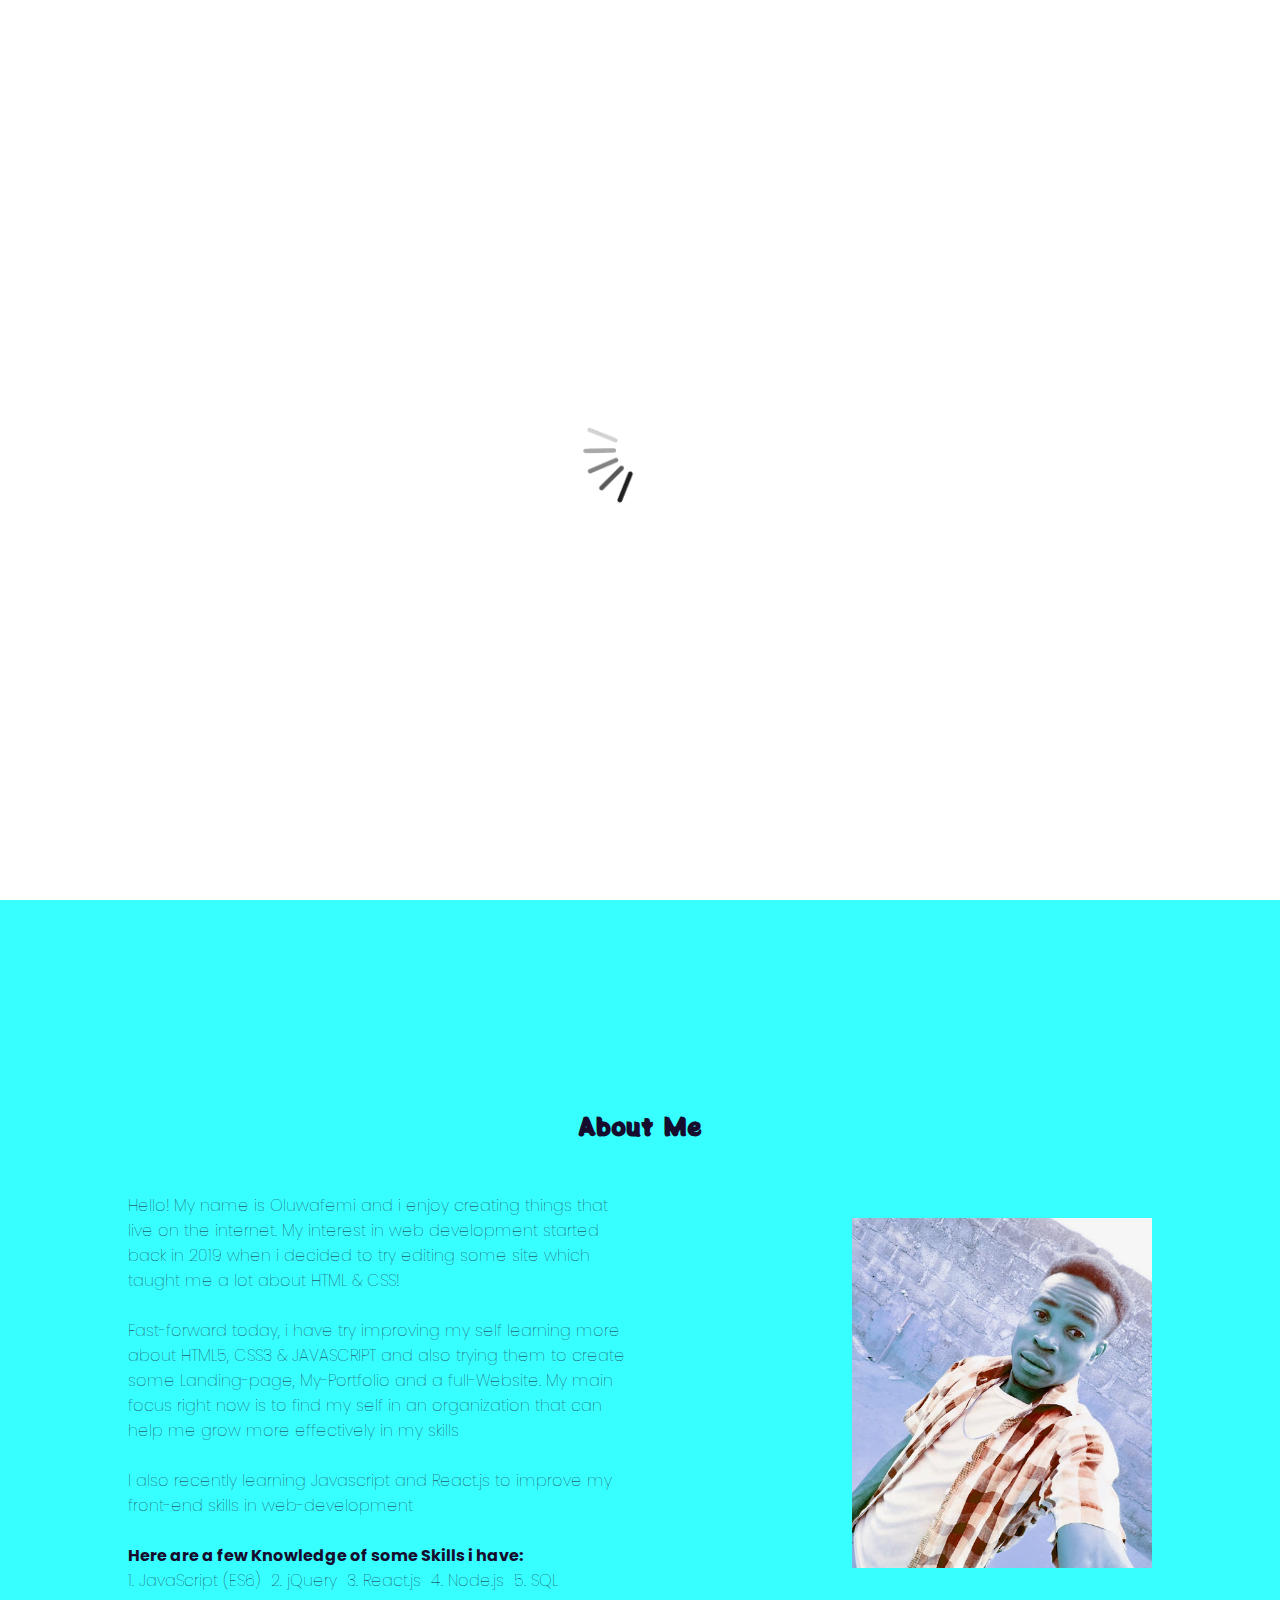
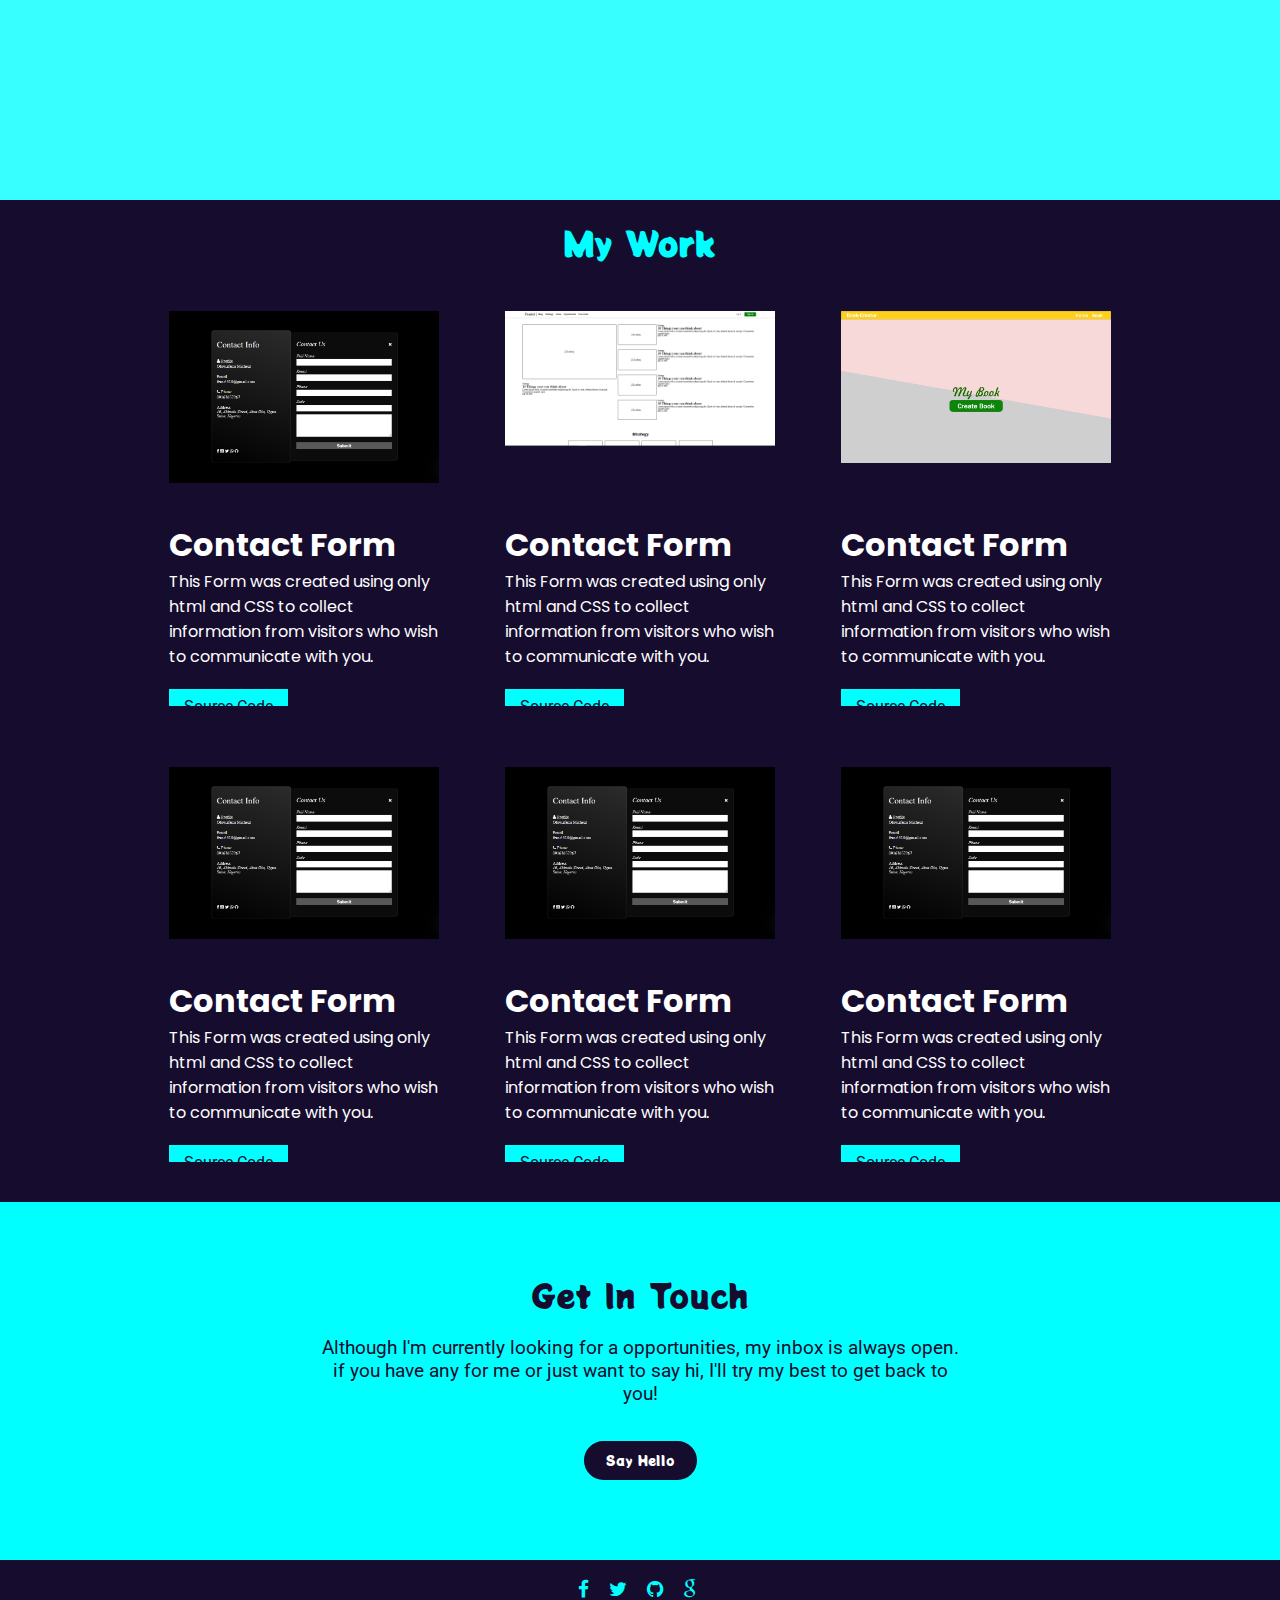
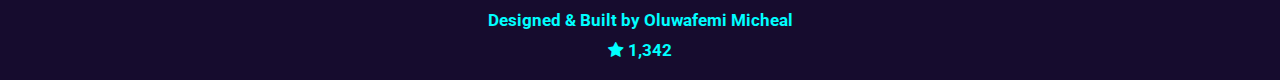
==== My Portolio/index.html @ a14e84a2 "my_first_feature" ====
<!DOCTYPE html>
<html lang="en">

<head>
    <meta charset="UTF-8">
    <meta http-equiv="X-UA-Compatible" content="IE=edge">
    <meta name="viewport" content="width=device-width, initial-scale=1.0">
    <title>Oluwafemi Micheal</title>
    <link rel="stylesheet" href="css/style.css">
    <link rel="stylesheet" href="css/font-awesome.css">
    <script src="js/app.js" defer></script>
</head>

<body>
    <!-- Preloading -->
    <div class="preload">
        <img src="image/Display-Loading.gif" alt="">
    </div>

    <!-- start header -->

    <!-- End header -->
    <!-- Start of Main -->
    <main>
        <!-- Home Section-->
        <section class="home" id="back-to-top">
            <div class="homeContainer">
                <header>
                    <div class="menubar">
                        <h2>Oluwafemi <sub>Micheal</sub></h2>
                        <ul>
                            <li><a href="#home"><i class="fa fa-home"></i> Home</a></li>
                            <li><a href="#about"><i class="fa fa-user"></i> About</a></li>
                            <li><a href="#project"><i class="fa fa-laptop"></i> Project</a></li>
                            <li><a href="#contact"><i class="fa fa-mobile-phone"></i> Contact</a></li>
                            <div>
                                <a href="cv.html " target="_blank"> My Resume</a>
                            </div>
                        </ul>
                        <div class="bar">
                            <i class="fa fa-bars"></i>
                        </div>
                    </div>
                    <!-- Small-screen Manubar -->
                    <div class="menubar-sm">
                        <ul>
                            <li><a href="#home"><i class="fa fa-home"></i> Home</a></li>
                            <li><a href="#about"><i class="fa fa-user"></i> About</a></li>
                            <li><a href="#project"><i class="fa fa-laptop"></i> Project</a></li>
                            <li><a href="#contact"><i class="fa fa-mobile-phone"></i> Contact</a></li>
                            <li class="resume"><a href="cv.html " target="_blank"> My Resume</a></li>
                        </ul>
                    </div>
                </header>
                <div class="container">
                    <div class="text">
                        <h4>Hello, my name is</h4>
                        <h1>Oluwafemi Micheal.</h1>
                        <h2>I build things for the web</h2>
                        <p>I'm a Front-end developer, specializing in building (and occasionally designing) Currently, I'm focused on learning some other web development tools</p>
                        <a href="cv.html" target="_blank">Check Me</a>
                    </div>
                    <div class="imgs">
                        <img src="image/IMG_20210819_095249_804.jpg" alt="Loading...">
                    </div>
                </div>
            </div>
        </section>

        <!-- About Section -->
        <section id="about" class="about">
            <div class="container">
                <h2>About Me</h2>
                <div class="view">
                    <div class="imgbx">
                        <span></span>
                        <img src="image/IMG_20201101_075703_294_1604214329325.jpg" alt="">
                    </div>
                    <div class="textBx">
                        <p>Hello! My name is Oluwafemi and i enjoy creating things that live on the internet. My interest in web development started back in 2019 when i decided to try editing some site which taught me a lot about HTML & CSS! </p>
                        <br>
                        <p>Fast-forward today, i have try improving my self learning more about HTML5, CSS3 & JAVASCRIPT and also trying them to create some Landing-page, My-Portfolio and a full-Website. My main focus right now is to find my self in an organization
                            that can help me grow more effectively in my skills</p>
                        <br>
                        <p>I also recently learning Javascript and React.js to improve my front-end skills in web-development</p>
                        <br>
                        <h4>Here are a few Knowledge of some Skills i have:</h4>
                        <ul>
                            <li>1. JavaScript (ES6)</li>
                            <li>2. jQuery</li>
                            <li>3. React.js</li>
                            <li>4. Node.js</li>
                            <li>5. SQL</li>
                        </ul>
                    </div>
                </div>
            </div>

        </section>

        <!-- Project Section -->
        <section id="project" class="project">
            <div class="container">
                <h1>My Work</h1>
                <div class="view">
                    <div class="box">
                        <div class="imgbx">
                            <img src="image/p1.PNG" alt="Loading">
                        </div>
                        <div class="text">
                            <h1>Contact Form</h1>
                            <p>This Form was created using only html and CSS to collect information from visitors who wish to communicate with you. </p>
                            <br>
                            <a href="https://github.com/Oluwafemimicheal/my-projects/tree/main/Form" target="_blank">Source Code</a>
                        </div>
                    </div>
                    <div class="box">
                        <div class="imgbx">
                            <img src="image/p2.PNG" alt="Loading">
                        </div>
                        <div class="text">
                            <h1>Contact Form</h1>
                            <p>This Form was created using only html and CSS to collect information from visitors who wish to communicate with you. </p>
                            <br>
                            <a href="https://github.com/Oluwafemimicheal/my-projects/tree/main/Blog" target="_blank">Source Code</a>
                        </div>
                    </div>
                    <div class="box">
                        <div class="imgbx">
                            <img src="image/project1.png" alt="Loading">
                        </div>
                        <div class="text">
                            <h1>Contact Form</h1>
                            <p>This Form was created using only html and CSS to collect information from visitors who wish to communicate with you. </p>
                            <br>
                            <a href="https://github.com/Oluwafemimicheal/my-projects/tree/main/Form" target="_blank">Source Code</a>
                        </div>
                    </div>
                    <div class="box">
                        <div class="imgbx">
                            <img src="image/p1.PNG" alt="Loading">
                        </div>
                        <div class="text">
                            <h1>Contact Form</h1>
                            <p>This Form was created using only html and CSS to collect information from visitors who wish to communicate with you. </p>
                            <br>
                            <a href="https://github.com/Oluwafemimicheal/my-projects/tree/main/Form" target="_blank">Source Code</a>
                        </div>
                    </div>
                    <div class="box">
                        <div class="imgbx">
                            <img src="image/p1.PNG" alt="Loading">
                        </div>
                        <div class="text">
                            <h1>Contact Form</h1>
                            <p>This Form was created using only html and CSS to collect information from visitors who wish to communicate with you. </p>
                            <br>
                            <a href="https://github.com/Oluwafemimicheal/my-projects/tree/main/Form" target="_blank">Source Code</a>
                        </div>
                    </div>
                    <div class="box">
                        <div class="imgbx">
                            <img src="image/p1.PNG" alt="Loading">
                        </div>
                        <div class="text">
                            <h1>Contact Form</h1>
                            <p>This Form was created using only html and CSS to collect information from visitors who wish to communicate with you. </p>
                            <br>
                            <a href="https://github.com/Oluwafemimicheal/my-projects/tree/main/Form" target="_blank">Source Code</a>
                        </div>
                    </div>

                </div>
            </div>
        </section>
        <!-- Contact Section -->
        <section id="contact" class="contact">
            <div class="container">
                <h1>Get In Touch</h1>
                <br>
                <p>Although I'm currently looking for a opportunities, my inbox is always open. if you have any for me or just want to say hi, I'll try my best to get back to you!</p>
                <br><br>
                <button class="check">Say Hello</button>
            </div>
        </section>

        <!-- Popup Form -->
        <div class="popup-container">
            <div class="info-container">
                <div class="head">
                    <h2>Contact Info</h2>
                </div>
                <div class="info">
                    <div>
                        <i class="fa fa-user"> <span>Profile</span></i>
                        <h5>Oluwafemi micheal</h5>
                    </div>
                    <br>
                    <div>
                        <i class="fa fa-envelope"> <span>Email</span></i>
                        <h5>femi4410@gmail.com</h5>
                    </div>
                    <br>
                    <div>
                        <i class="fa fa-phone"> <span>Phone</span></i>
                        <h5>09163657267</h5>
                    </div>
                    <br>
                    <div>
                        <i class="fa fa-map-marker"> <span>Address</span> </i>
                        <h5>10, Akinola Street, Atan-Ota, Ogun-State, Nigeria.</h5>
                    </div>
                </div>
                <div class="info-social">
                    <i class="fa fa-facebook"></i>
                    <i class="fa fa-instagram"></i>
                    <i class="fa fa-twitter"></i>
                    <i class="fa fa-github"></i>
                </div>
            </div>
            <div class="popup-body">
                <div class="fh">
                    <h3>Contact Me</h3>
                    <i class="fa fa-times"></i>
                </div>
                <form>
                    <div>
                        <label for="name">Name</label>
                        <input type="text" name="name" required>
                    </div>
                    <div>
                        <label for="email">Email</label>
                        <input type="email" name="email" required>
                    </div>
                    <div>
                        <label for="number">Phone</label>
                        <input type="text" name="number" required>
                    </div>
                    <textarea name="" id="" cols="30" rows="5"></textarea>
                    <button type="submit" id="btn" class="btn"> Send</button>
                </form>
            </div>
        </div>
        <section id="footer" class="footer">
            <div class="social-icons">
                <a href="https://web.facebook.com/micheal.jinadu/" target="_blank"><i class="fa fa-facebook"></i></a>
                <a href=""> <i class="fa fa-twitter"></i></a>
                <a href="https://github.com/oluwafemi-coder" target="_blank"> <i class="fa fa-github"></i></a>
                <a href=""> <i class="fa fa-google"></i></a>
                <a href=""> <i class="fa fa-figma"></i></a>
            </div>
            <div class="text">
                <h2>Designed & Built by Oluwafemi Micheal</h2>
                <h2><i class="fa fa-star"></i> 1,342</h2>
            </div>
        </section>

        <!-- To-top Button -->
        <button class="back-to-top"><a href="#back-to-top"><i class="fa fa-arrow-up"></i></a></button>
    </main>
    <!-- End of Main Tag -->

    <!-- Footer Section -->
</body>

</html>
---- My Portolio/css/style.css ----
@import url('https://fonts.googleapis.com/css2?family=Poppins:wght@400;500;600;700;800;900&family=Potta+One&family=Roboto:wght@400;500;700;900&display=swap');
* {
    margin: 0;
    padding: 0;
    box-sizing: border-box;
}

html {
    scroll-behavior: smooth;
}

body {
    background-color: rgb(22, 12, 46);
    overflow-x: hidden;
}

.preload {
    display: none;
    justify-content: center;
    align-items: center;
    position: fixed;
    top: 0;
    left: 0;
    background-color: white;
    min-height: 100vh;
    width: 100vw;
    z-index: 9999;
}

.preload img {
    width: 30%;
}

.load.preload {
    display: flex;
    transition: all 500ms ease-in-out;
}

header {
    position: absolute;
    top: 0%;
    width: 100%;
    height: 10vh;
    display: flex;
    justify-content: center;
    align-items: center;
    flex-direction: column;
    padding: 10px;
}

header .menubar .bar {
    display: none;
    font-size: 2rem;
    cursor: pointer;
}

.menubar {
    width: 90%;
    margin: auto;
    display: flex;
    justify-content: space-between;
    align-items: center;
    color: white;
}

.menubar h2 {
    font-size: 1.5rem;
    font-family: 'Potta One', sans-serif;
    color: aqua;
}

.menubar ul {
    list-style: none;
    display: flex;
    justify-content: space-between;
    margin: 6px;
}

header .menubar-sm ul li {
    display: none;
}

.menubar ul li {
    margin-left: 15px;
}

.menubar ul div>a {
    padding: 5px 10px;
    border: 2px solid white;
    font-family: 'poppins', sans-serif;
    font-size: 10px;
    border-radius: 10px;
    margin-left: 10px;
    color: white;
    text-decoration: none;
    transition: all 0.4s ease;
}

.menubar ul div>a:hover {
    background-color: white;
    color: rgb(22, 12, 46);
}

.menubar ul li a {
    text-decoration: none;
    color: rgb(94, 241, 209);
    font-size: 0.8rem;
    font-family: 'poppins', sans-serif;
    transition: 0.5s;
}

.fa-solid {
    font-size: 1rem;
    margin-right: 6px;
}

ul li a:hover {
    color: white;
}

main {
    width: 100%;
    overflow-y: hidden;
}

.homeContainer {
    width: 100%;
    display: flex;
    justify-content: center;
    align-items: center;
    flex-direction: column;
}

.home {
    display: flex;
    margin: auto;
    align-items: center;
    height: 100vh;
    transition: 1s ease;
}

.home .container {
    width: 80%;
    margin: auto;
    display: flex;
    justify-content: space-between;
    align-items: center;
}

.home .text {
    width: 50%;
    text-align: left;
}

.home .imgs {
    width: 300px;
    height: 300px;
    position: relative;
    background-color: rgb(22, 12, 46);
    box-shadow: 0 0 5px 0 rgb(0, 231, 235);
    border-radius: 50%;
    display: flex;
    justify-content: center;
    align-items: flex-start;
    transition: all 0.5s ease;
    overflow: hidden;
}

.home .imgs img {
    width: 100%;
    transition: .4s ease;
}

.home .imgs img:hover {
    width: 150%;
}

.home .text h4 {
    font-family: 'poppins' sans-serif;
    font-weight: 500;
    color: rgb(94, 241, 209);
    margin-bottom: 10px;
    font-size: 20px;
}

.home .text h1 {
    font-family: 'Potta One', sans-serif;
    font-weight: 100;
    color: aqua;
    margin-bottom: 10px;
    font-size: 2.5rem;
}

.home .text h2 {
    font-family: 'Roboto', sans-serif;
    color: rgb(12, 206, 206);
    margin-bottom: 10px;
    font-size: 2.2rem;
}

.home .text p {
    font-family: 'Roboto', sans-serif;
    color: rgb(8, 146, 151);
    font-size: 1rem;
    margin-bottom: 30px;
}

.home .text a {
    text-decoration: none;
    border: none;
    border: 2px solid rgb(0, 255, 255);
    outline: none;
    padding: 8px 13px;
    border-radius: 10px;
    background-color: rgb(0, 255, 255);
    color: rgb(22, 12, 46);
    font-size: 1rem;
    font-family: 'Potta One', sans-serif;
    transition: all 0.3s ease;
    cursor: pointer;
}

.home .text a:hover {
    background-color: transparent;
    color: rgb(255, 255, 255);
}

.about {
    background-color: rgb(56, 255, 255);
    display: flex;
    justify-content: space-between;
    align-items: center;
    height: 100vh;
    font-family: 'Potta One', sans-serif;
    font-weight: 100;
}

.about .container {
    width: 80%;
    margin: auto;
    display: flex;
    justify-content: center;
    align-items: center;
    flex-direction: column;
    color: rgb(22, 12, 46);
}

.about .view {
    position: relative;
    width: 100%;
    display: grid;
    grid-template-columns: 1fr 1fr;
    grid-gap: 1rem;
    justify-content: center;
    align-items: center;
    margin-top: 50px;
    color: rgb(22, 12, 46);
    font-family: 'Poppins', sans-serif;
}

.about .view .imgbx {
    position: absolute;
    right: 0;
    width: 300px;
    height: 350px;
    display: flex;
    justify-content: center;
    align-items: center;
    overflow: hidden;
}

.view .imgbx span {
    width: 400px;
    height: 400px;
    position: absolute;
    animation: span 5s infinite ease;
    animation-delay: 10s;
}

@keyframes span {
    0% {
        transform: translateX(100%);
        background-color: rgb(56, 255, 255);
    }
    100% {
        transform: translateX(-100%);
        background-color: rgb(56, 255, 255);
    }
}

.about .view .imgbx img {
    width: 100%;
    transition: .4s ease;
}

.about .view .imgbx img:hover {
    transform: scale(1.2);
}

.about .view .textBx ul {
    list-style: none;
    display: flex;
}

.view .textBx ul li {
    margin: 0 10px 0 0;
}

.project {
    padding: 20px 0px;
    font-family: 'Potta One', sans-serif;
}

.project .container {
    color: aqua;
    width: 90%;
    margin: auto;
    display: flex;
    justify-content: center;
    align-items: center;
    flex-direction: column;
}

.project .view {
    display: grid;
    grid-template-columns: 1fr 1fr 1fr;
    grid-gap: 1rem;
    margin-top: 20px;
    font-family: 'Poppins', sans-serif;
    color: rgb(22, 12, 46);
}

.project .view .box {
    width: 280px;
    height: 400px;
    margin: 20px;
    padding: 5px;
    color: white;
    overflow: hidden;
    transition: all .2s ease;
}

.view .box:hover {
    transform: scale(1.1);
}

.view .box .imgbx {
    width: 100%;
    height: 200px;
    margin-bottom: 10px;
    display: flex;
    justify-content: center;
    align-items: flex-start;
    overflow: hidden;
}

.imgbx img {
    width: 100%;
}

.project .view .box .text a {
    padding: 8px 15px;
    background-color: aqua;
    color: rgb(22, 12, 46);
    text-decoration: none;
    font-family: 'Roboto', sans-serif;
}

.contact .container {
    width: 50%;
    margin: auto;
    font-family: 'Franklin Gothic Medium', 'Arial Narrow', Arial, sans-serif;
    text-align: center;
    margin-bottom: 10px;
}

.contact {
    background-color: aqua;
    display: flex;
    margin: auto;
    justify-content: center;
    align-items: center;
    font-family: 'Potta One', sans-serif;
    height: auto;
    z-index: 100;
}

.contact .container {
    position: relative;
    padding: 70px 0%;
    color: rgb(22, 12, 46);
}

.contact .container h1 {
    font-size: 2rem;
    font-weight: 100;
    font-family: 'Potta One', sans-serif;
}

.contact .container p {
    font-size: 1.2rem;
    font-family: 'Poppins', sans-serif;
    font-family: 'Roboto', sans-serif;
}

.container button {
    background-color: rgb(22, 12, 46);
    border: 2px solid rgb(22, 12, 46);
    padding: 8px 20px;
    color: rgb(255, 255, 255);
    font-family: 'Potta One', sans-serif;
    border-radius: 20px;
    transition: all 0.3s ease-in-out;
    cursor: pointer;
}

.container button:hover {
    background-color: transparent;
    color: rgb(22, 12, 46);
}

.footer {
    display: flex;
    width: 100%;
    margin: auto;
    padding: 60px 0;
    justify-content: center;
    align-items: center;
    height: 12vh;
    text-align: center;
    flex-direction: column;
    line-height: 30px;
}

.footer .social-icons {
    font-size: 1.2rem;
    color: rgb(22, 12, 46);
}

.footer .social-icons a i {
    margin-left: 15px;
    color: aqua;
}

.footer .social-icons i:hover {
    transform: scale(1.3);
}

.footer .text {
    font-size: .70rem;
    font-family: 'Roboto', sans-serif;
    color: aqua;
    font-weight: 100;
}

.back-to-top {
    display: none;
    position: fixed;
    right: 30px;
    top: 90%;
    cursor: pointer;
    border: none;
    border-radius: 8px;
    background-color: rgba(73, 181, 220, 0.474);
    transition: all 0.9s ease;
}

.back-to-top i {
    font-size: 1.5rem;
}

.back-to-top a {
    padding: 10px;
    text-decoration: none;
    font-weight: bold;
    color: rgb(255, 255, 255);
}

.back-to-top:hover {
    background-color: white;
}

.back-to-top a:hover {
    color: navy;
}

.show.back-to-top {
    display: flex;
}

.popup-container {
    display: none;
    position: fixed;
    top: 0;
    left: 0;
    background-color: rgb(22, 12, 46);
    justify-content: center;
    align-items: center;
    min-height: 100vh;
    width: 100vw;
    z-index: 1000;
    color: white;
    transition: 500ms ease;
    animation: popup 1.3s ease;
}

@keyframes popup {
    0% {
        transform: scale(0);
    }
}

.info {
    font-family: 'Roboto', sans-serif;
    font-weight: 100;
}

.info i span {
    font-family: 'Poppins', sans-serif;
    font-weight: 700;
}

.info-container {
    width: 300px;
    height: 500px;
    display: flex;
    justify-content: space-between;
    align-items: flex-start;
    flex-direction: column;
    background: linear-gradient(4deg, rgb(22, 8, 48), rgb(33, 31, 71));
    border-radius: 5px;
    font-family: 'Poppins', sans-serif;
    padding: 20px 20px;
    color: rgb(255, 255, 255);
    box-shadow: 0 0 4px 0 rgba(255, 255, 255, 0.458);
    z-index: 3;
}

.info-container .info {
    height: 200px;
    display: flex;
    justify-content: space-between;
    flex-direction: column;
    margin-bottom: 60%;
}

.info-social i {
    margin: 5px;
}

::-webkit-scrollbar {
    display: none;
}

.popup-body {
    width: 400px;
    height: 480px;
    display: flex;
    justify-content: center;
    flex-direction: column;
    font-family: 'Poppins', sans-serif;
    background-color: rgb(255, 255, 255);
    padding: 20px;
    text-align: center;
    color: rgb(33, 31, 71);
    box-shadow: 0px 1px 3px 1px rgba(255, 255, 255, 0.548);
    overflow: hidden;
    animation: body 2s ease;
}

@keyframes body {
    0% {
        transform: translateX(-80%);
    }
}

.popup-body form {
    display: flex;
    height: auto;
    color: rgb(168, 168, 168);
    font-family: 'Poppins', sans-serif;
    font-size: 0.8rem;
    justify-content: center;
    flex-direction: column;
    text-align: left;
    margin-top: 50px;
}

form label {
    font-family: 'Poppins', sans-serif;
    color: rgb(33, 31, 71);
}

.popup-body textarea {
    background-color: rgb(255, 255, 255);
    border: 1px solid rgb(33, 31, 71);
    margin-bottom: 20px;
    outline: none;
    color: rgb(9, 9, 9);
    padding: 5px 10px;
    font-size: 1rem;
}

.popup-container .fh {
    width: 100%;
    display: flex;
    justify-content: space-between;
    align-items: center;
    font-size: 1rem;
}

.popup-container .fh i {
    font-size: 1.4rem;
}

.popup-body form>div {
    display: flex;
    justify-content: center;
    flex-direction: column;
    margin-bottom: 20px;
}

form input {
    width: 100%;
    border: none;
    outline: none;
    background-color: transparent;
    border: 1px solid rgb(33, 31, 71);
    color: rgb(33, 31, 71);
    font-size: 0.8rem;
    padding: 5px 10px;
    overflow: hidden;
}

form .btn {
    width: 100%;
    margin: auto;
    padding: 2px 20px;
    border: none;
    border-radius: 5px;
    background: linear-gradient(4deg, rgb(22, 8, 48), rgb(33, 31, 71));
    color: rgb(255, 255, 255);
    font-size: 1.2rem;
    font-weight: bold;
    font-family: 'Poppins', sans-serif;
    transition: all 0.4s ease;
    cursor: pointer;
}

form button:hover {
    opacity: 0.9;
}

.display.popup-container {
    display: flex;
}

@media (max-width: 800px) {
    main {
        width: 100%;
        overflow: hidden;
    }
    header ul li {
        display: none;
    }
    header ul button {
        display: none;
    }
    header ul>div {
        display: none;
    }
    header .menubar .bar {
        display: flex;
    }
    .menubar-sm {
        display: flex;
        justify-content: flex-start;
        background-color: transparent;
        position: fixed;
        width: 100%;
        top: 0%;
        left: 0%;
        transform: translateX(-100%);
        transition: 0.5s ease;
    }
    header .menubar-sm ul {
        list-style: none;
        display: flex;
        justify-content: flex-start;
        flex-direction: column;
        width: 50%;
        height: 100vh;
        padding-top: 30px;
        background-color: rgb(19, 19, 63);
        z-index: 999;
        pointer-events: all;
    }
    header .menubar-sm ul li {
        display: flex;
        margin: 5px;
        padding-top: 10px;
        align-items: flex-end;
    }
    .menubar-sm ul li a:hover {
        padding-left: 70px;
        background-color: aqua;
        color: navy;
    }
    .menubar-sm ul .resume {
        display: flex;
        justify-content: center;
        margin-top: 17rem;
    }
    .menubar-sm ul .resume a {
        width: 100%;
        border: 2px solid white;
        font-family: 'Franklin Gothic Medium', 'Arial Narrow', Arial, sans-serif;
        font-size: 1rem;
        border-radius: 10px;
        color: white;
        text-decoration: none;
        transition: all 0.4s ease;
    }
    .menubar-sm ul li a {
        width: 100%;
        text-decoration: none;
        color: rgb(94, 241, 209);
        ;
        font-weight: bold;
        font-size: 1.2rem;
        transition: all 0.4s ease;
        cursor: pointer;
        background-color: transparent;
        padding: 8px 10px;
    }
    .show.menubar-sm {
        display: flex;
        transform: translate(0);
    }
    .home {
        min-height: 100vh;
    }
    .home .text {
        width: 100%;
        margin: auto;
    }
    .home .imgs {
        display: none;
    }
    .home .imgs img {
        width: 70%;
    }
    .home .imgs:hover {
        box-shadow: none;
        background-color: transparent;
    }
    .about {
        width: 100%;
        min-height: auto;
    }
    .about .view {
        flex-direction: column;
    }
    .about .textBx {
        width: 100%;
    }
    .about .imgbx {
        width: 70%;
        border: none;
    }
    .about .view {
        display: flex;
        justify-content: center;
        align-items: center;
        flex-direction: column-reverse;
    }
    .about .view .textBx {
        width: 100%;
    }
    .about .view .imgbx {
        display: none;
    }
    .project .view {
        width: 100%;
        display: grid;
        grid-template-columns: 1fr 1fr;
    }
    .project .container .view .box {
        width: 300px;
        height: 420px;
        background-color: white;
        color: navy;
        display: flex;
        justify-content: space-between;
        align-items: center;
        flex-direction: column;
        padding: 0%;
        padding-bottom: 10px;
    }
    .project .view .box .imgbx {
        width: 100%;
        height: 400px;
    }
}

@media(max-width: 500px) {
    .home .imgs {
        display: none;
    }
    .about .textBx {
        font-size: 0.9rem;
    }
    .project .box:hover {
        transform: scale(1);
    }
    .project .view {
        display: grid;
        grid-template-columns: 1fr;
    }
    .contact .container {
        width: 100%;
        padding: 20px;
    }
    .popup-container {
        flex-direction: column;
    }
    .popup-container .info-container {
        width: 95%;
        height: 300px;
        flex-direction: row;
        margin: 10px;
        border-radius: 0px;
        box-shadow: none;
    }
    .info-container .info {
        margin-bottom: 0%;
        padding: 0 50px;
    }
    .popup-container .popup-body {
        animation: none;
    }
}
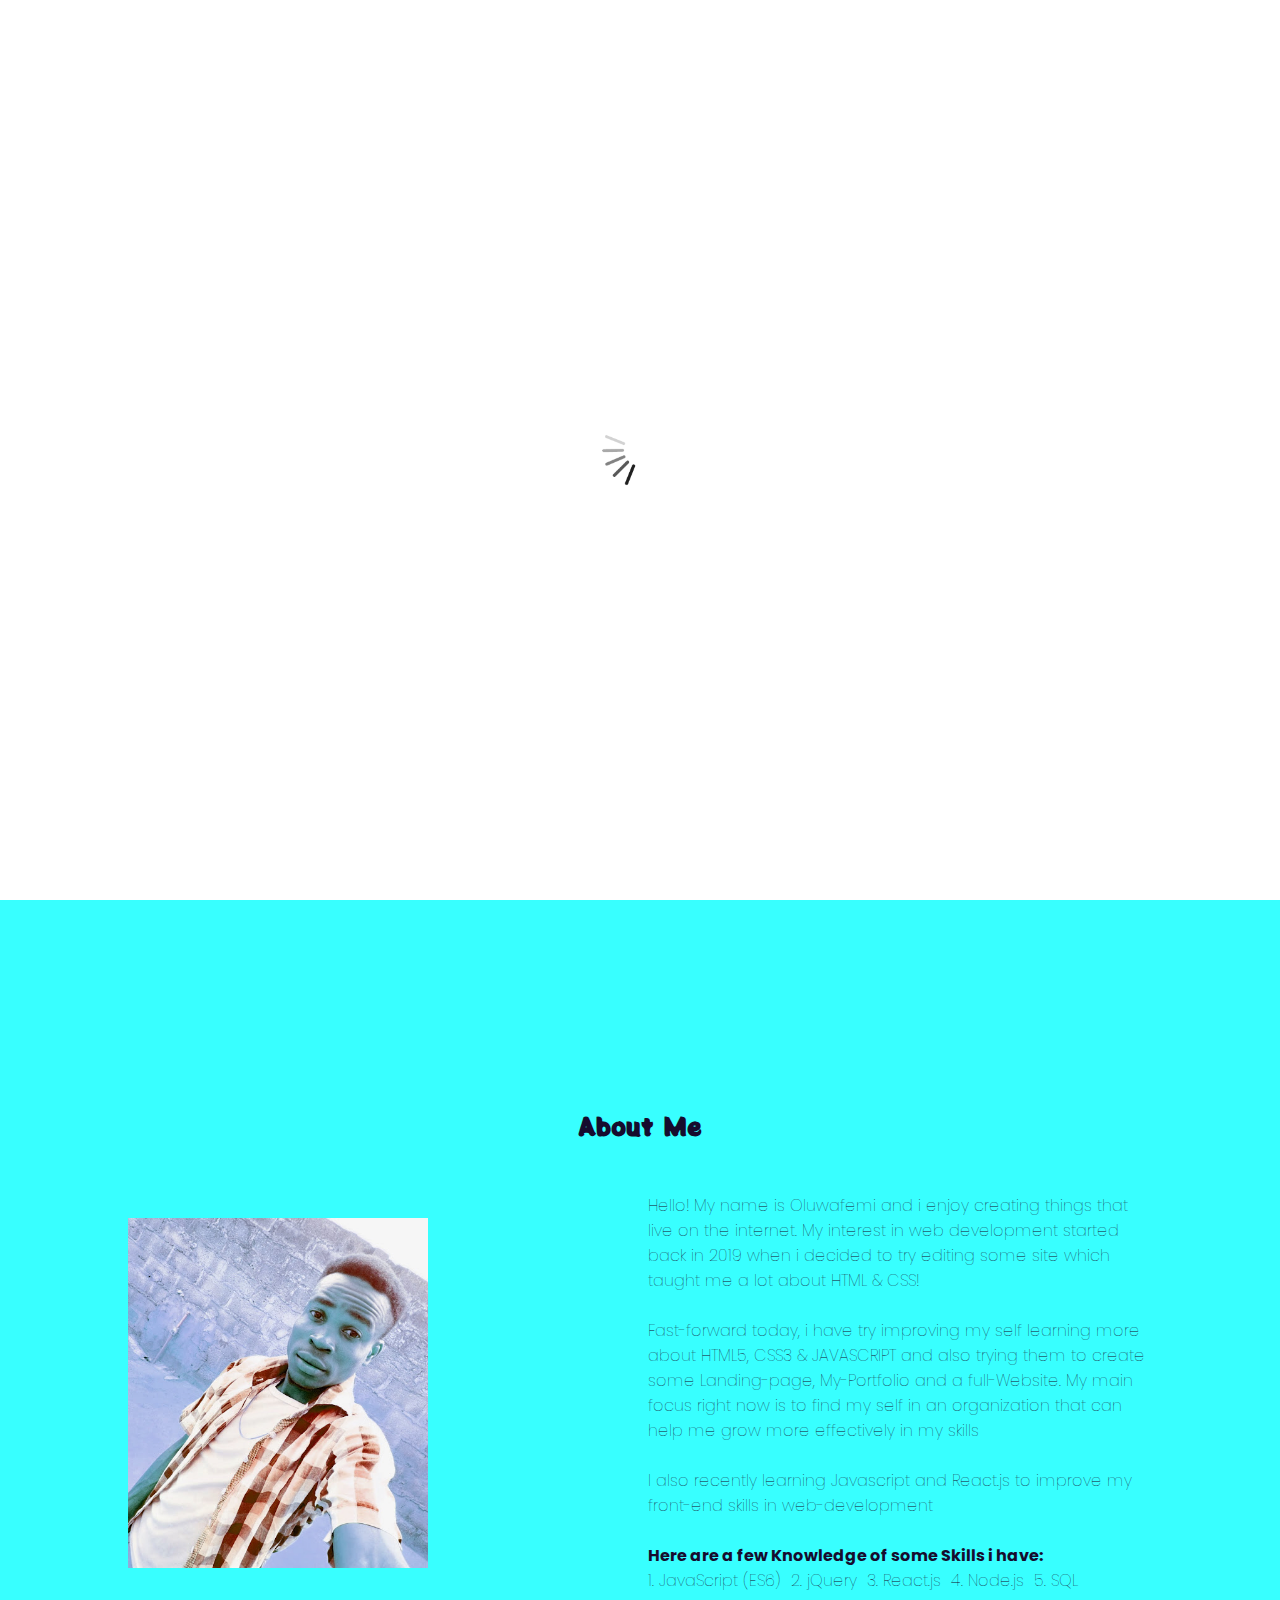
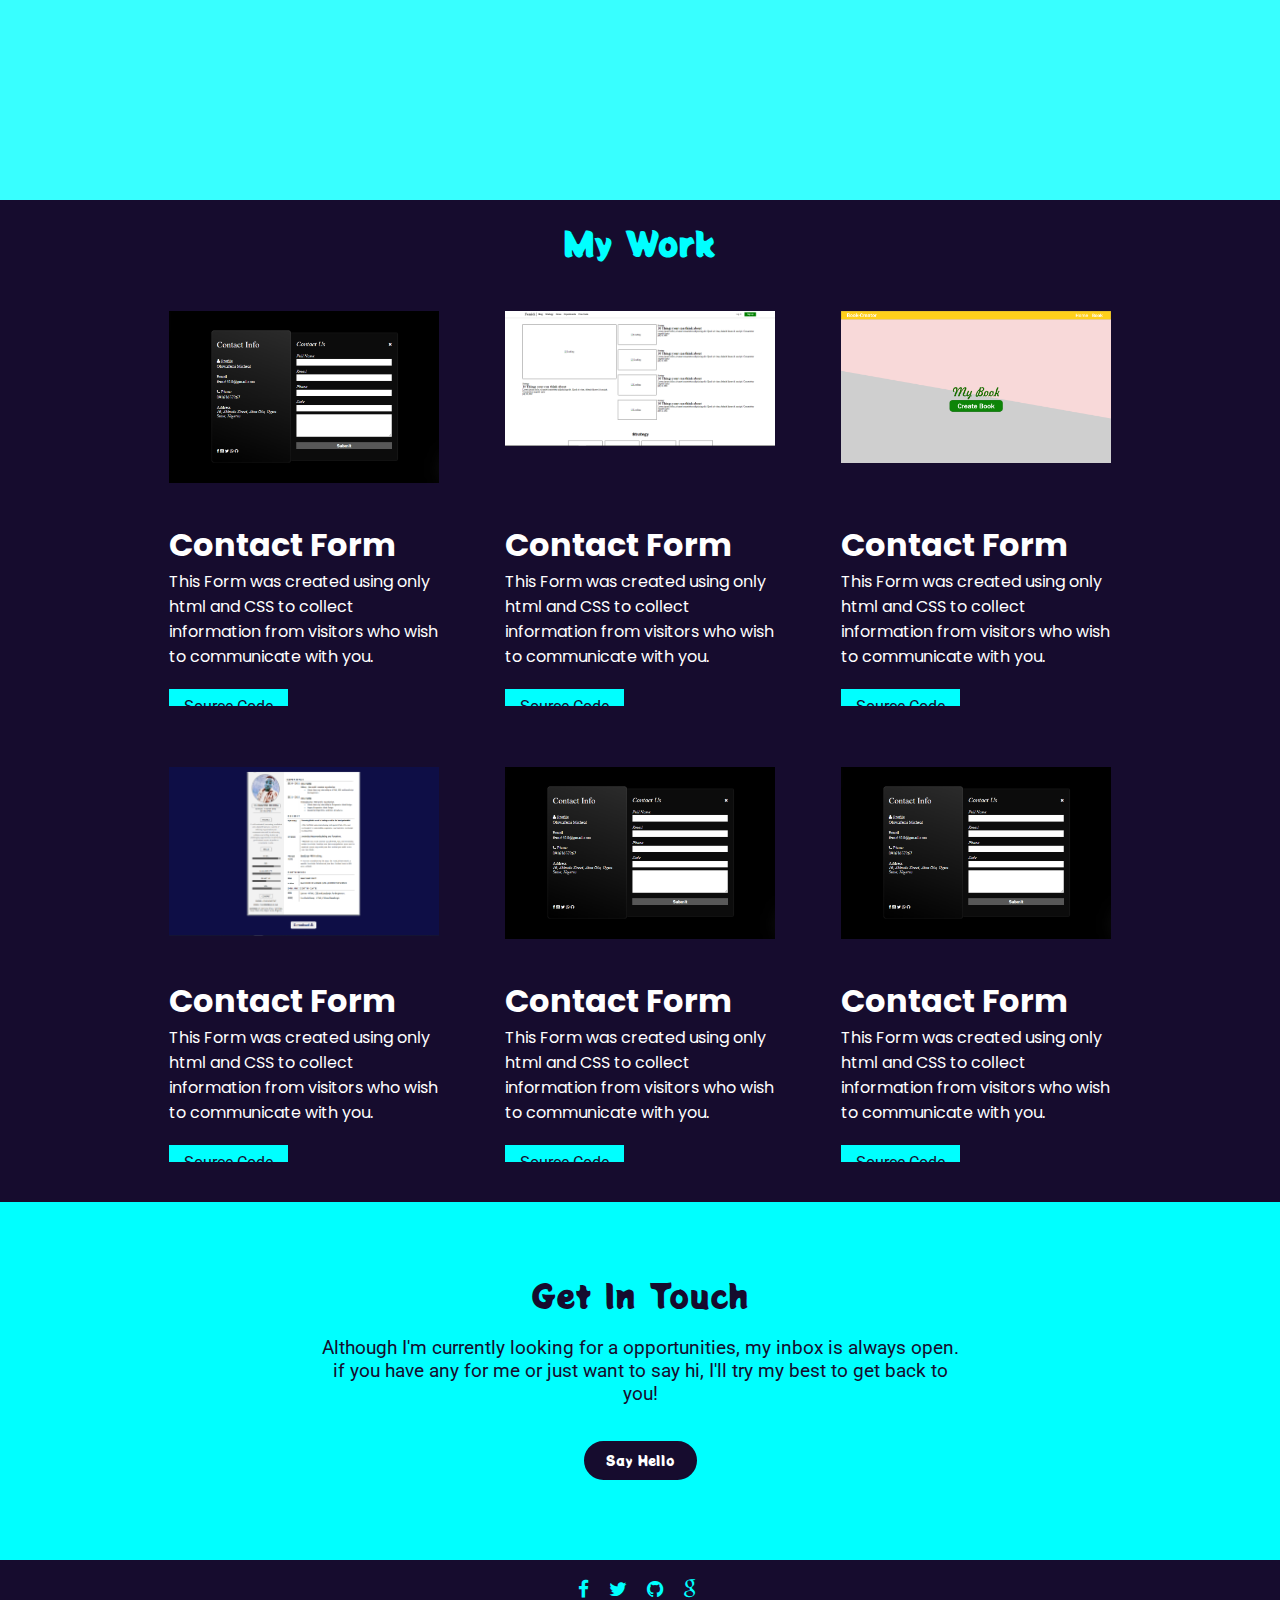
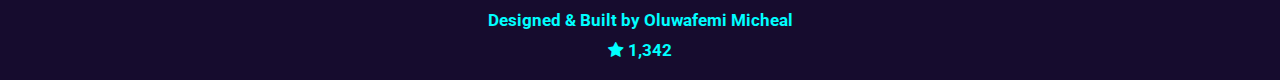
==== commit 71ee158e: "my_first_feature" ====
--- a/My Portolio/index.html
+++ b/My Portolio/index.html
@@ -34,7 +34,7 @@
                             <li><a href="#project"><i class="fa fa-laptop"></i> Project</a></li>
                             <li><a href="#contact"><i class="fa fa-mobile-phone"></i> Contact</a></li>
                             <div>
-                                <a href="cv.html " target="_blank"> My Resume</a>
+                                <a href="cv/index.html"> My Resume</a>
                             </div>
                         </ul>
                         <div class="bar">
@@ -48,7 +48,7 @@
                             <li><a href="#about"><i class="fa fa-user"></i> About</a></li>
                             <li><a href="#project"><i class="fa fa-laptop"></i> Project</a></li>
                             <li><a href="#contact"><i class="fa fa-mobile-phone"></i> Contact</a></li>
-                            <li class="resume"><a href="cv.html " target="_blank"> My Resume</a></li>
+                            <li class="resume"><a href="cv/index.html"> My Resume</a></li>
                         </ul>
                     </div>
                 </header>
@@ -138,7 +138,7 @@
                     </div>
                     <div class="box">
                         <div class="imgbx">
-                            <img src="image/p1.PNG" alt="Loading">
+                            <img src="image/p3.PNG" alt="Loading">
                         </div>
                         <div class="text">
                             <h1>Contact Form</h1>
--- a/My Portolio/css/style.css
+++ b/My Portolio/css/style.css
@@ -28,7 +28,7 @@
 }
 
 .preload img {
-    width: 30%;
+    width: 20%;
 }
 
 .load.preload {
@@ -259,14 +259,14 @@
 }
 
 .about .view .imgbx {
-    position: absolute;
-    right: 0;
+    position: relative;
     width: 300px;
     height: 350px;
     display: flex;
     justify-content: center;
     align-items: center;
     overflow: hidden;
+    z-index: 4;
 }
 
 .view .imgbx span {
@@ -279,11 +279,11 @@
 
 @keyframes span {
     0% {
+        transform: translateX(-100%);
+        background-color: rgb(56, 255, 255);
+    }
+    100% {
         transform: translateX(100%);
-        background-color: rgb(56, 255, 255);
-    }
-    100% {
-        transform: translateX(-100%);
         background-color: rgb(56, 255, 255);
     }
 }
@@ -546,10 +546,6 @@
 
 .info-social i {
     margin: 5px;
-}
-
-::-webkit-scrollbar {
-    display: none;
 }
 
 .popup-body {
@@ -656,9 +652,8 @@
 }
 
 @media (max-width: 800px) {
-    main {
-        width: 100%;
-        overflow: hidden;
+     ::-webkit-scrollbar {
+        display: none;
     }
     header ul li {
         display: none;
@@ -675,20 +670,21 @@
     .menubar-sm {
         display: flex;
         justify-content: flex-start;
-        background-color: transparent;
+        background-color: rgba(0, 0, 0, 0.634);
         position: fixed;
         width: 100%;
         top: 0%;
         left: 0%;
         transform: translateX(-100%);
         transition: 0.5s ease;
+        pointer-events: all;
     }
     header .menubar-sm ul {
         list-style: none;
         display: flex;
         justify-content: flex-start;
         flex-direction: column;
-        width: 50%;
+        width: 70%;
         height: 100vh;
         padding-top: 30px;
         background-color: rgb(19, 19, 63);
@@ -772,13 +768,10 @@
         display: flex;
         justify-content: center;
         align-items: center;
-        flex-direction: column-reverse;
+        flex-direction: column;
     }
     .about .view .textBx {
         width: 100%;
-    }
-    .about .view .imgbx {
-        display: none;
     }
     .project .view {
         width: 100%;
@@ -801,6 +794,9 @@
         width: 100%;
         height: 400px;
     }
+    header .menubar-sm ul {
+        width: 50%;
+    }
 }
 
 @media(max-width: 500px) {
@@ -839,4 +835,27 @@
     .popup-container .popup-body {
         animation: none;
     }
+    .preload img {
+        width: 40%;
+    }
+    .home .text h4 {
+        font-family: 'poppins' sans-serif;
+        font-weight: 100;
+        color: rgb(94, 241, 209);
+        margin-bottom: 10px;
+        font-size: 20px;
+    }
+    .home .text h1 {
+        font-family: 'Potta One', sans-serif;
+        font-weight: 100;
+        color: aqua;
+        margin-bottom: 10px;
+        font-size: 2rem;
+    }
+    .home .text h2 {
+        font-family: 'Roboto', sans-serif;
+        color: rgb(12, 206, 206);
+        margin-bottom: 10px;
+        font-size: 1.8rem;
+    }
 }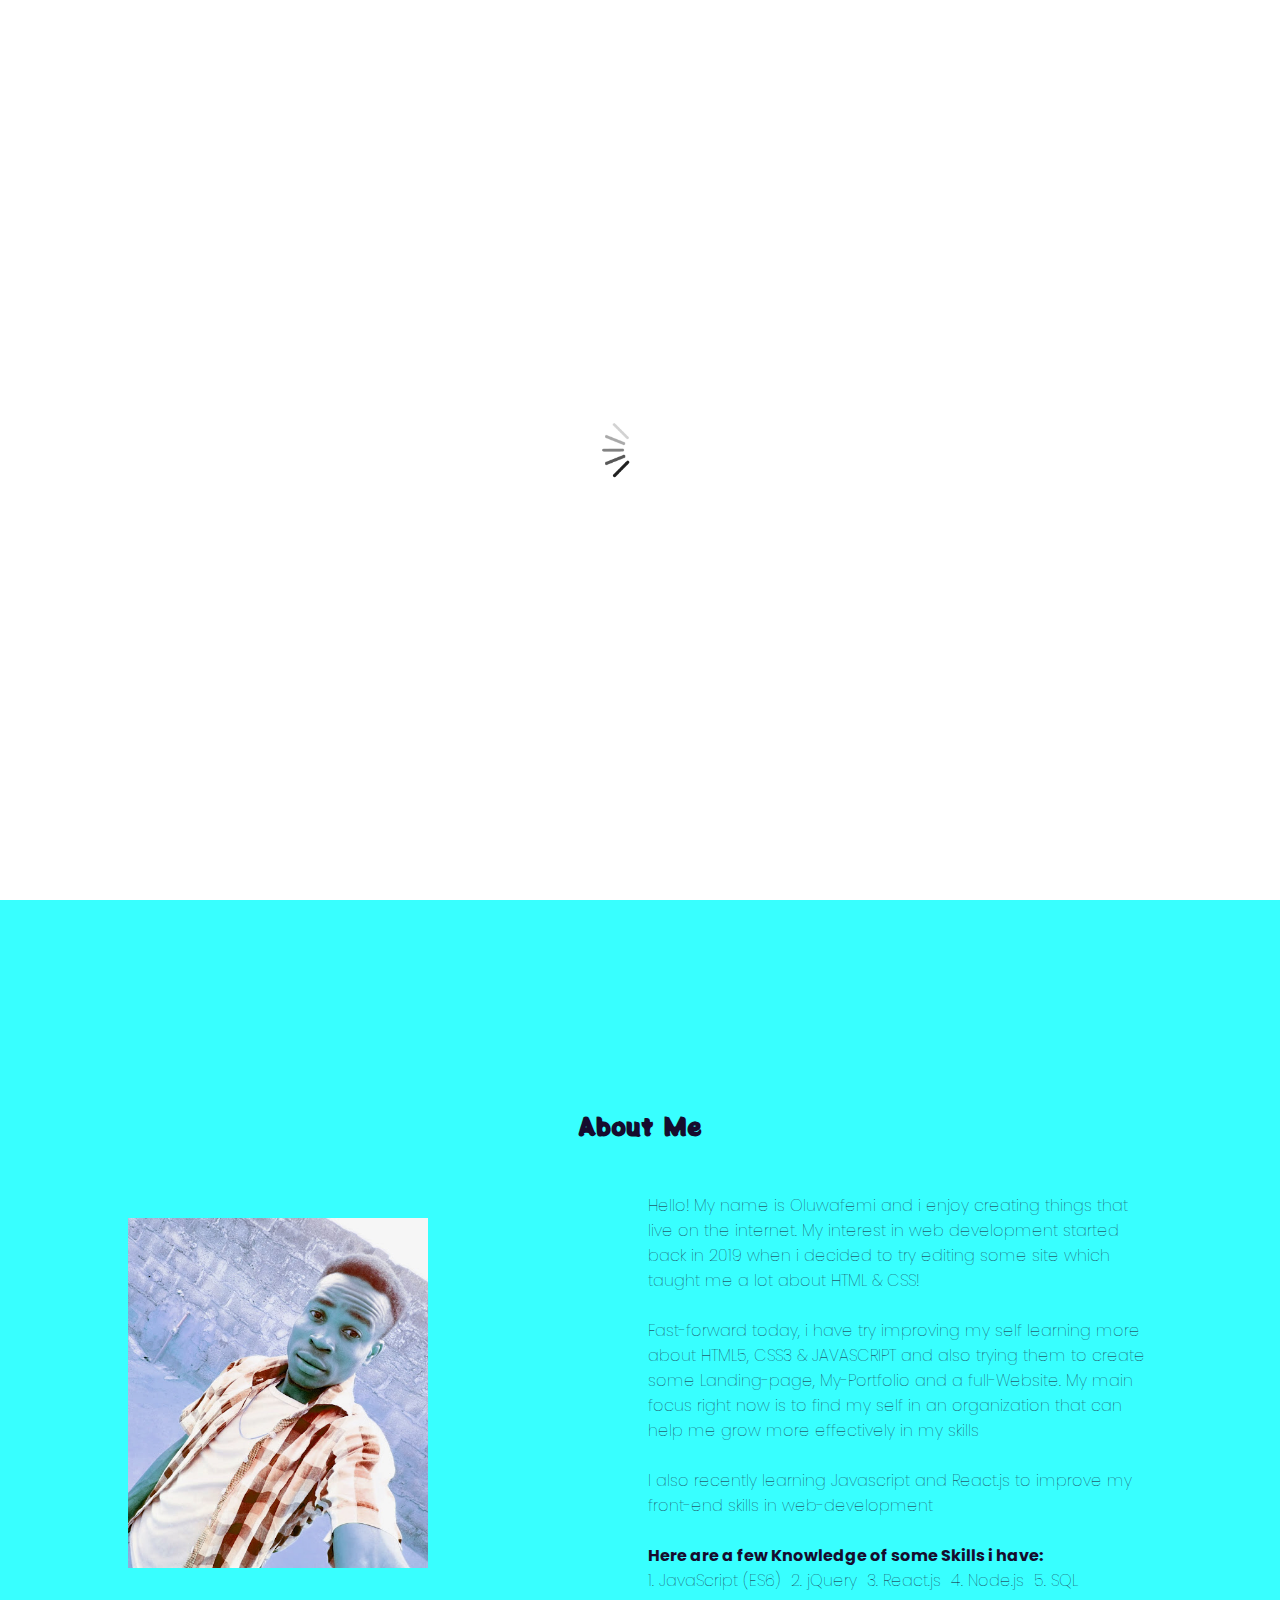
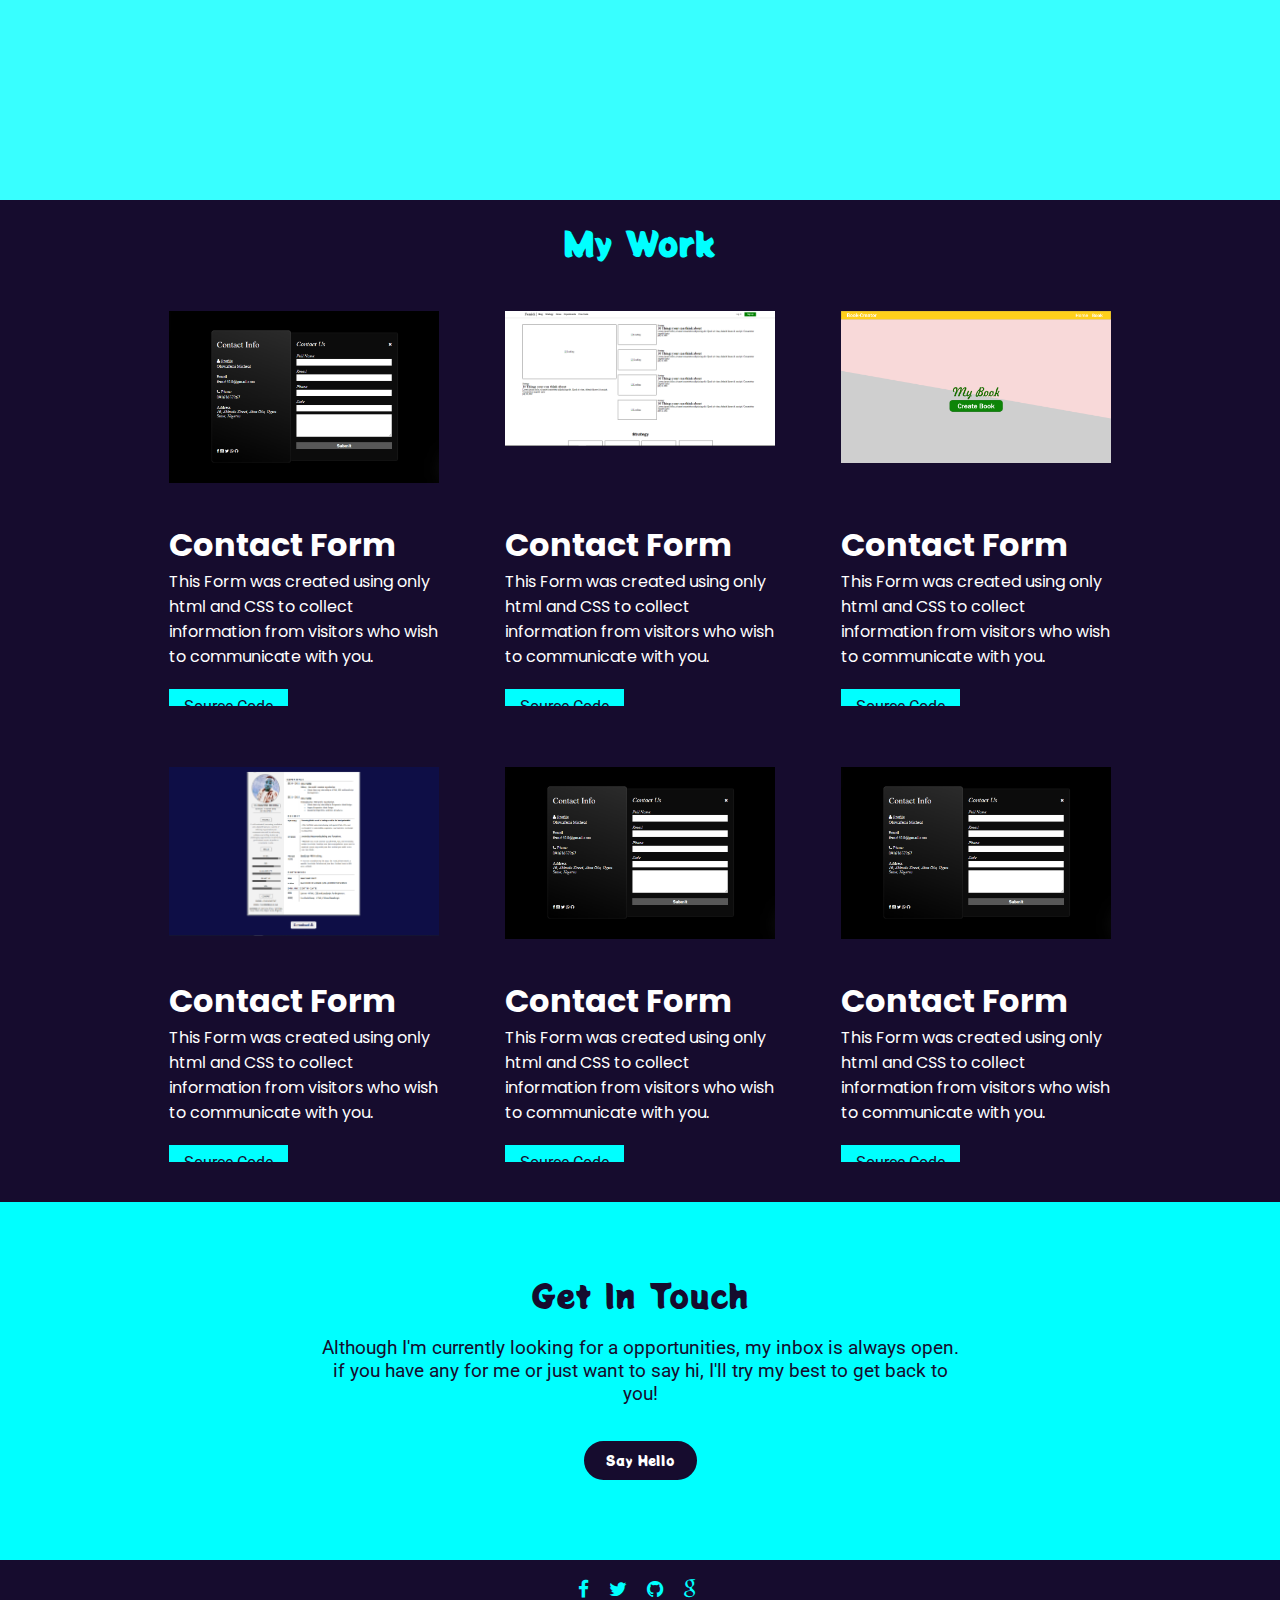
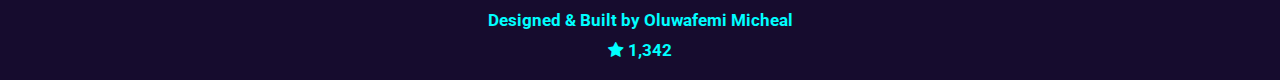
==== commit 63d04384: "my_first_feature" ====
--- a/My Portolio/index.html
+++ b/My Portolio/index.html
@@ -34,7 +34,7 @@
                             <li><a href="#project"><i class="fa fa-laptop"></i> Project</a></li>
                             <li><a href="#contact"><i class="fa fa-mobile-phone"></i> Contact</a></li>
                             <div>
-                                <a href="cv/index.html"> My Resume</a>
+                                <a href="cv/cv.html"> My Resume</a>
                             </div>
                         </ul>
                         <div class="bar">
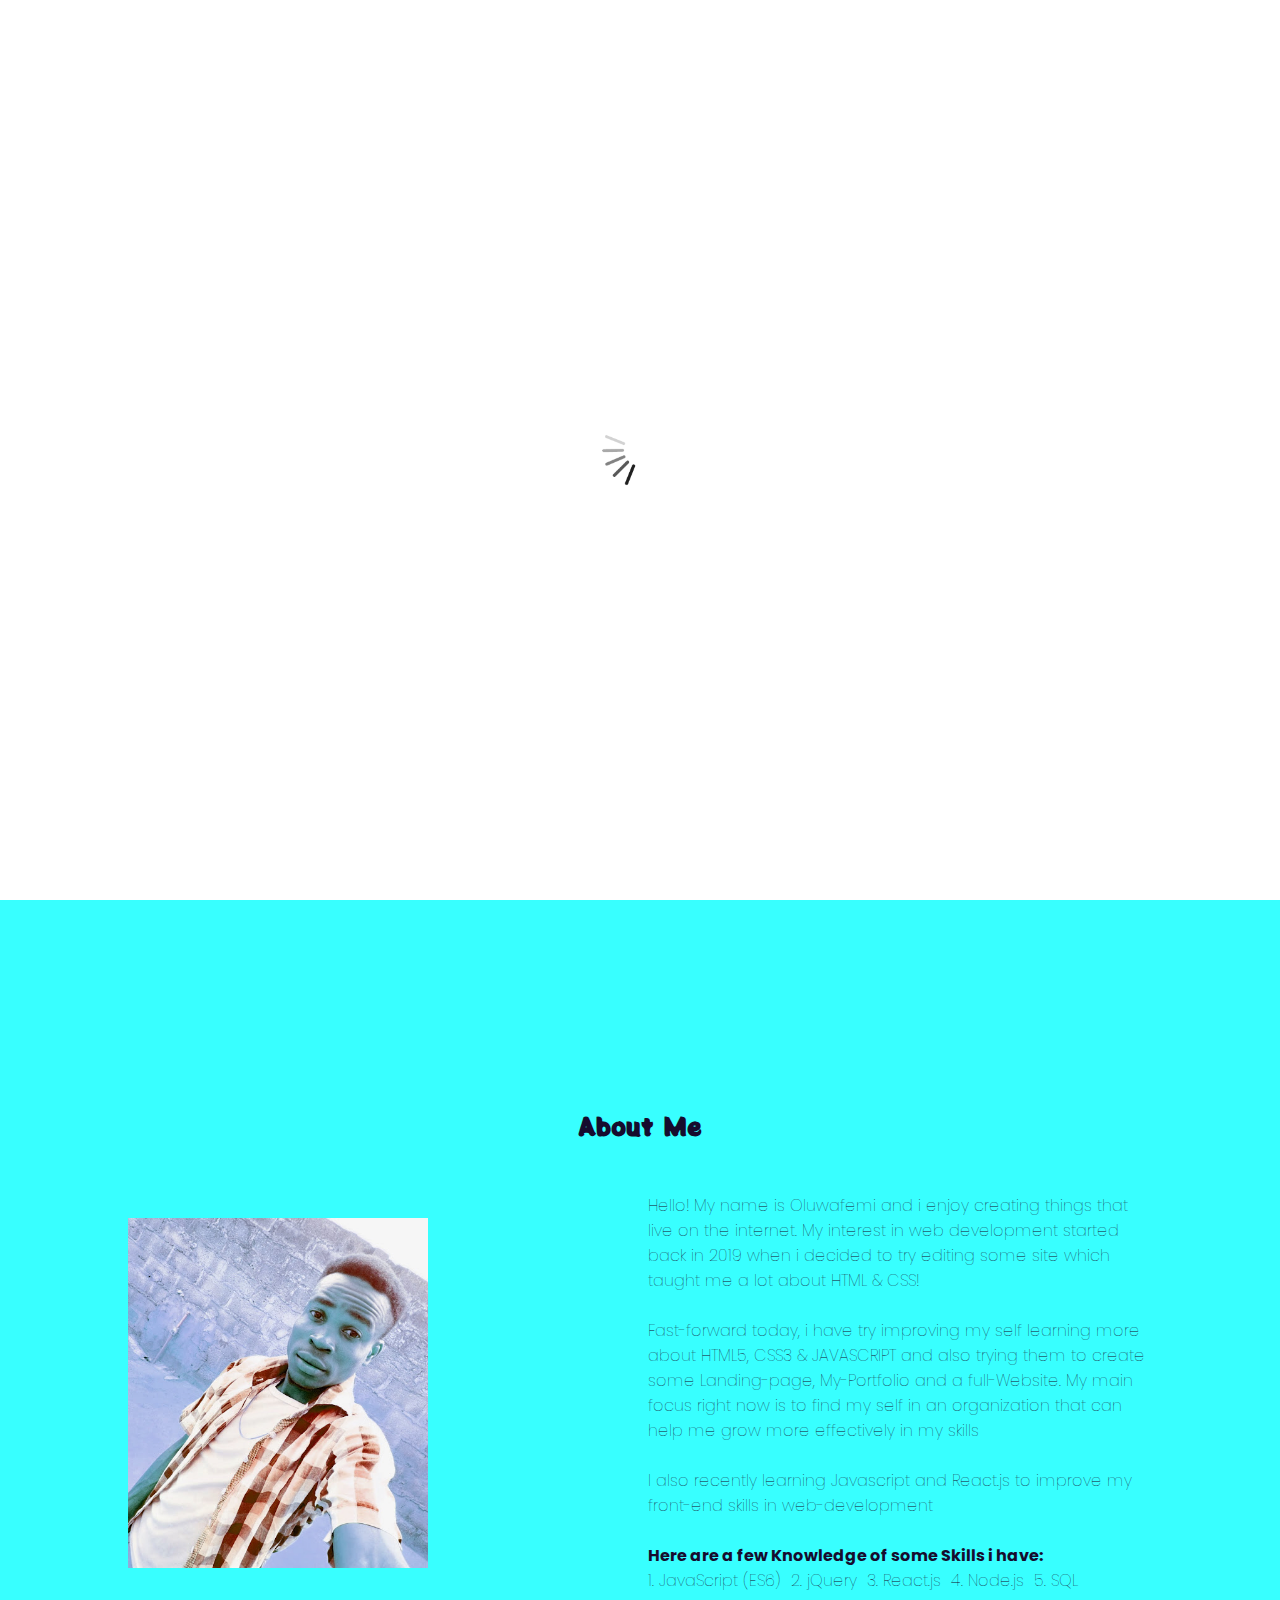
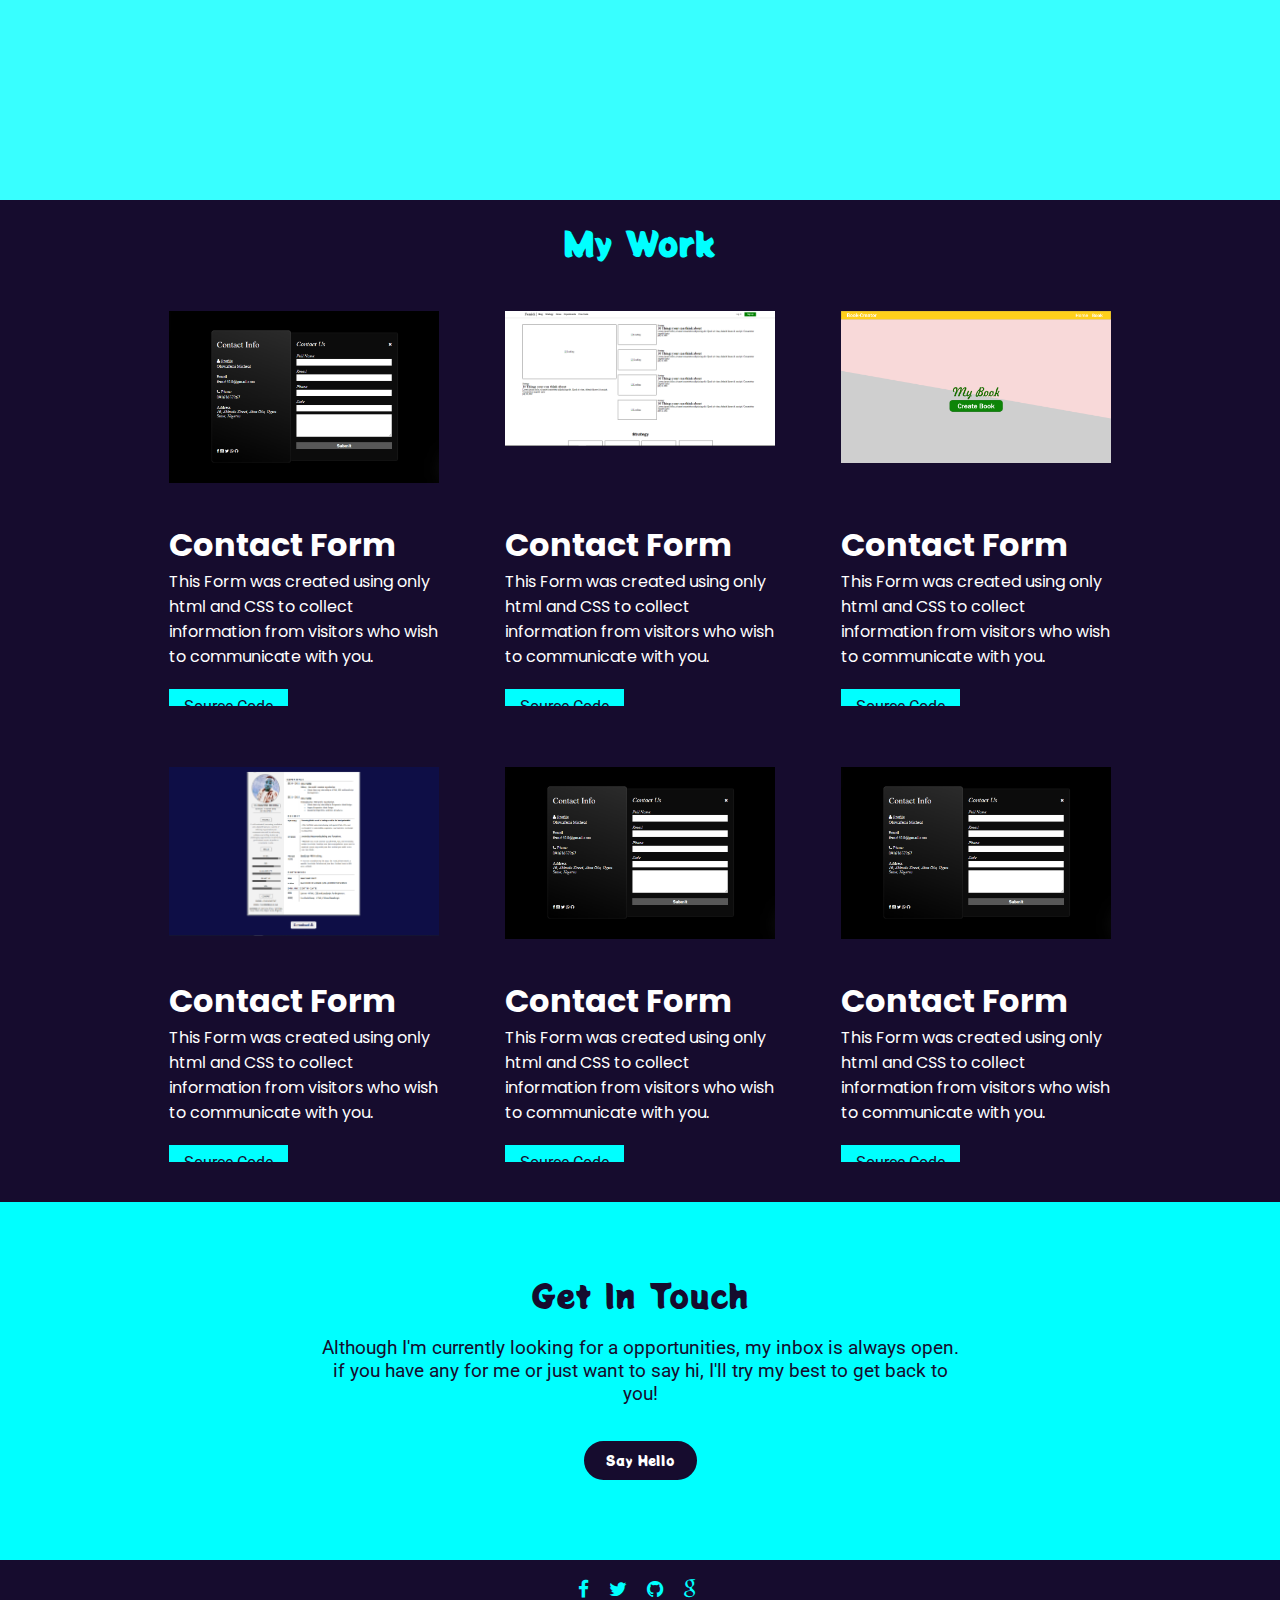
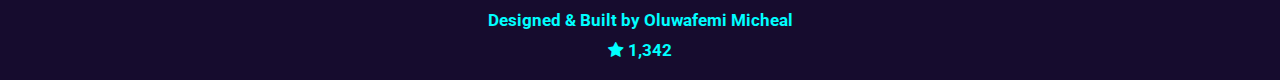
==== commit 0ea5f846: "my_first_feature" ====
--- a/My Portolio/index.html
+++ b/My Portolio/index.html
@@ -223,7 +223,7 @@
                     <h3>Contact Me</h3>
                     <i class="fa fa-times"></i>
                 </div>
-                <form>
+                <form action="https://formsubmit.co/203dfce915f9e956fad6b0282a174a0e" method="POST">
                     <div>
                         <label for="name">Name</label>
                         <input type="text" name="name" required>
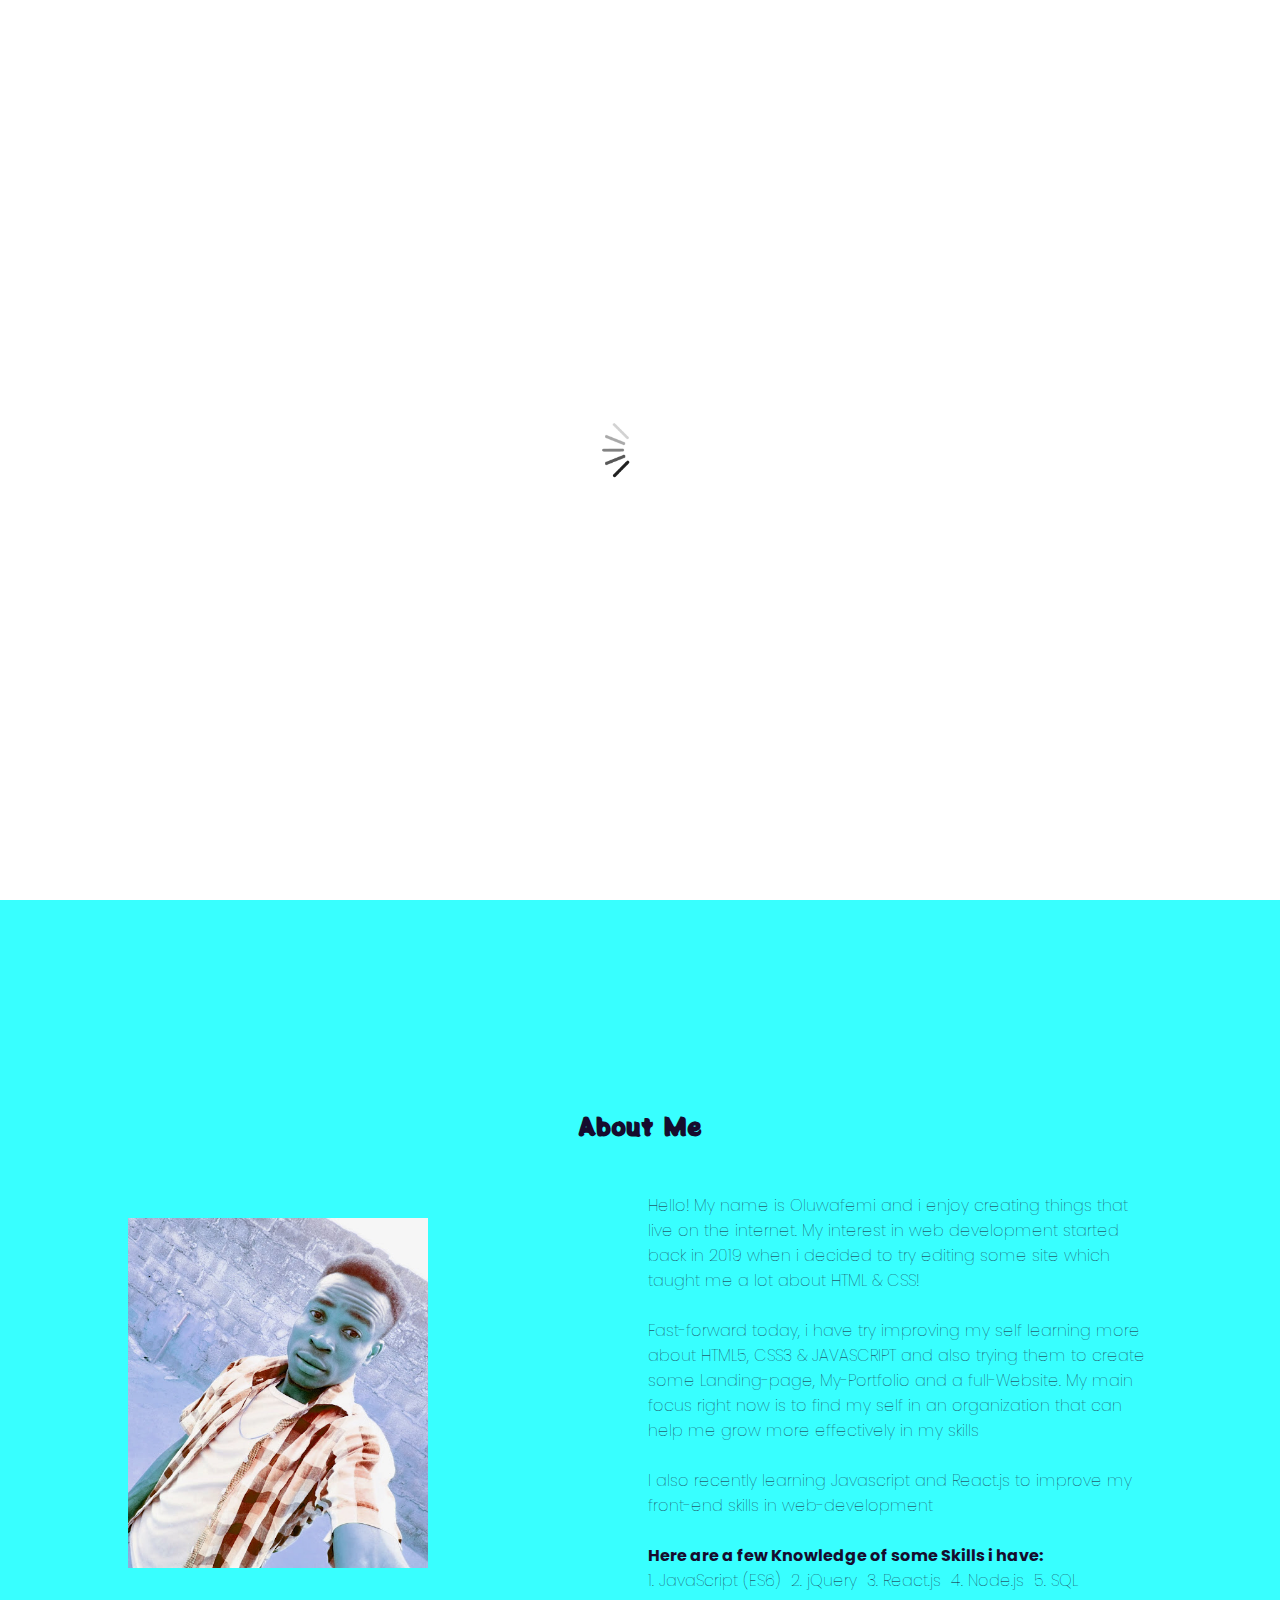
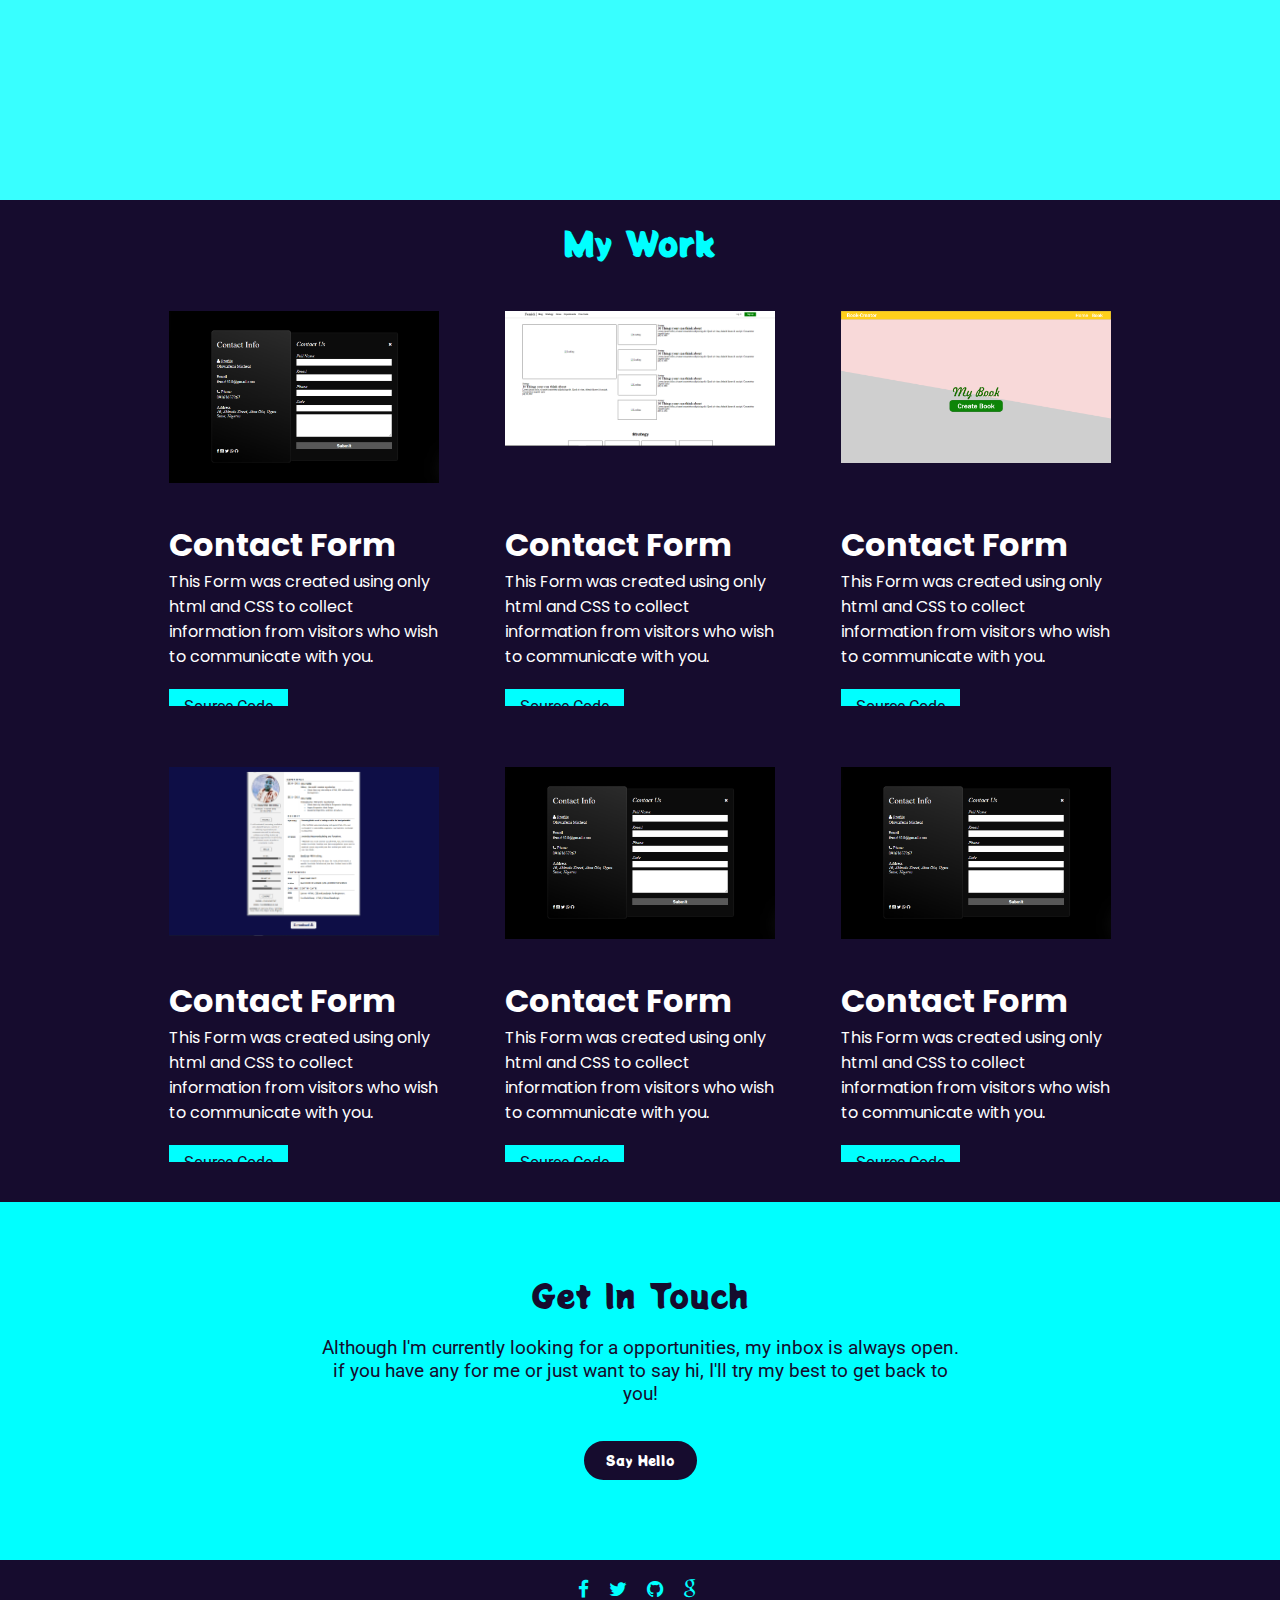
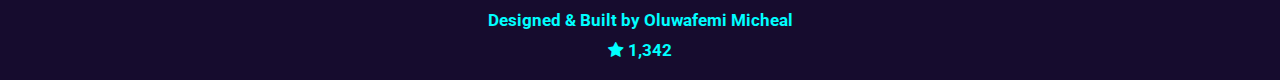
==== commit 50bbc761: "my_first_feature" ====
--- a/My Portolio/index.html
+++ b/My Portolio/index.html
@@ -48,7 +48,7 @@
                             <li><a href="#about"><i class="fa fa-user"></i> About</a></li>
                             <li><a href="#project"><i class="fa fa-laptop"></i> Project</a></li>
                             <li><a href="#contact"><i class="fa fa-mobile-phone"></i> Contact</a></li>
-                            <li class="resume"><a href="cv/index.html"> My Resume</a></li>
+                            <li class="resume"><a href="cv/cv.html"> My Resume</a></li>
                         </ul>
                     </div>
                 </header>
@@ -223,9 +223,9 @@
                     <h3>Contact Me</h3>
                     <i class="fa fa-times"></i>
                 </div>
-                <form action="https://formsubmit.co/203dfce915f9e956fad6b0282a174a0e" method="POST">
-                    <div>
-                        <label for="name">Name</label>
+                <form action="https://formsubmit.co/9524e57959e19b0fbefebd7c3074d79d " method="POST">
+                    <div>
+                        <label for="name">Full Name</label>
                         <input type="text" name="name" required>
                     </div>
                     <div>
--- a/My Portolio/css/style.css
+++ b/My Portolio/css/style.css
@@ -684,7 +684,7 @@
         display: flex;
         justify-content: flex-start;
         flex-direction: column;
-        width: 70%;
+        width: 80%;
         height: 100vh;
         padding-top: 30px;
         background-color: rgb(19, 19, 63);
@@ -781,7 +781,7 @@
     .project .container .view .box {
         width: 300px;
         height: 420px;
-        background-color: white;
+        border: 2px solid white;
         color: navy;
         display: flex;
         justify-content: space-between;
@@ -803,6 +803,10 @@
     .home .imgs {
         display: none;
     }
+    .about {
+        height: auto;
+        padding: 20px 10px;
+    }
     .about .textBx {
         font-size: 0.9rem;
     }
@@ -819,14 +823,10 @@
     }
     .popup-container {
         flex-direction: column;
+        height: auto;
     }
     .popup-container .info-container {
-        width: 95%;
-        height: 300px;
-        flex-direction: row;
-        margin: 10px;
-        border-radius: 0px;
-        box-shadow: none;
+        display: none;
     }
     .info-container .info {
         margin-bottom: 0%;
@@ -834,6 +834,8 @@
     }
     .popup-container .popup-body {
         animation: none;
+        width: 90%;
+        margin: auto;
     }
     .preload img {
         width: 40%;
@@ -858,4 +860,14 @@
         margin-bottom: 10px;
         font-size: 1.8rem;
     }
+    header .menubar-sm ul {
+        width: 100%;
+        height: 100vh;
+        display: flex;
+        justify-content: center;
+        align-items: center;
+        padding-top: 30px;
+        background-color: rgb(19, 19, 63);
+        z-index: 999;
+    }
 }